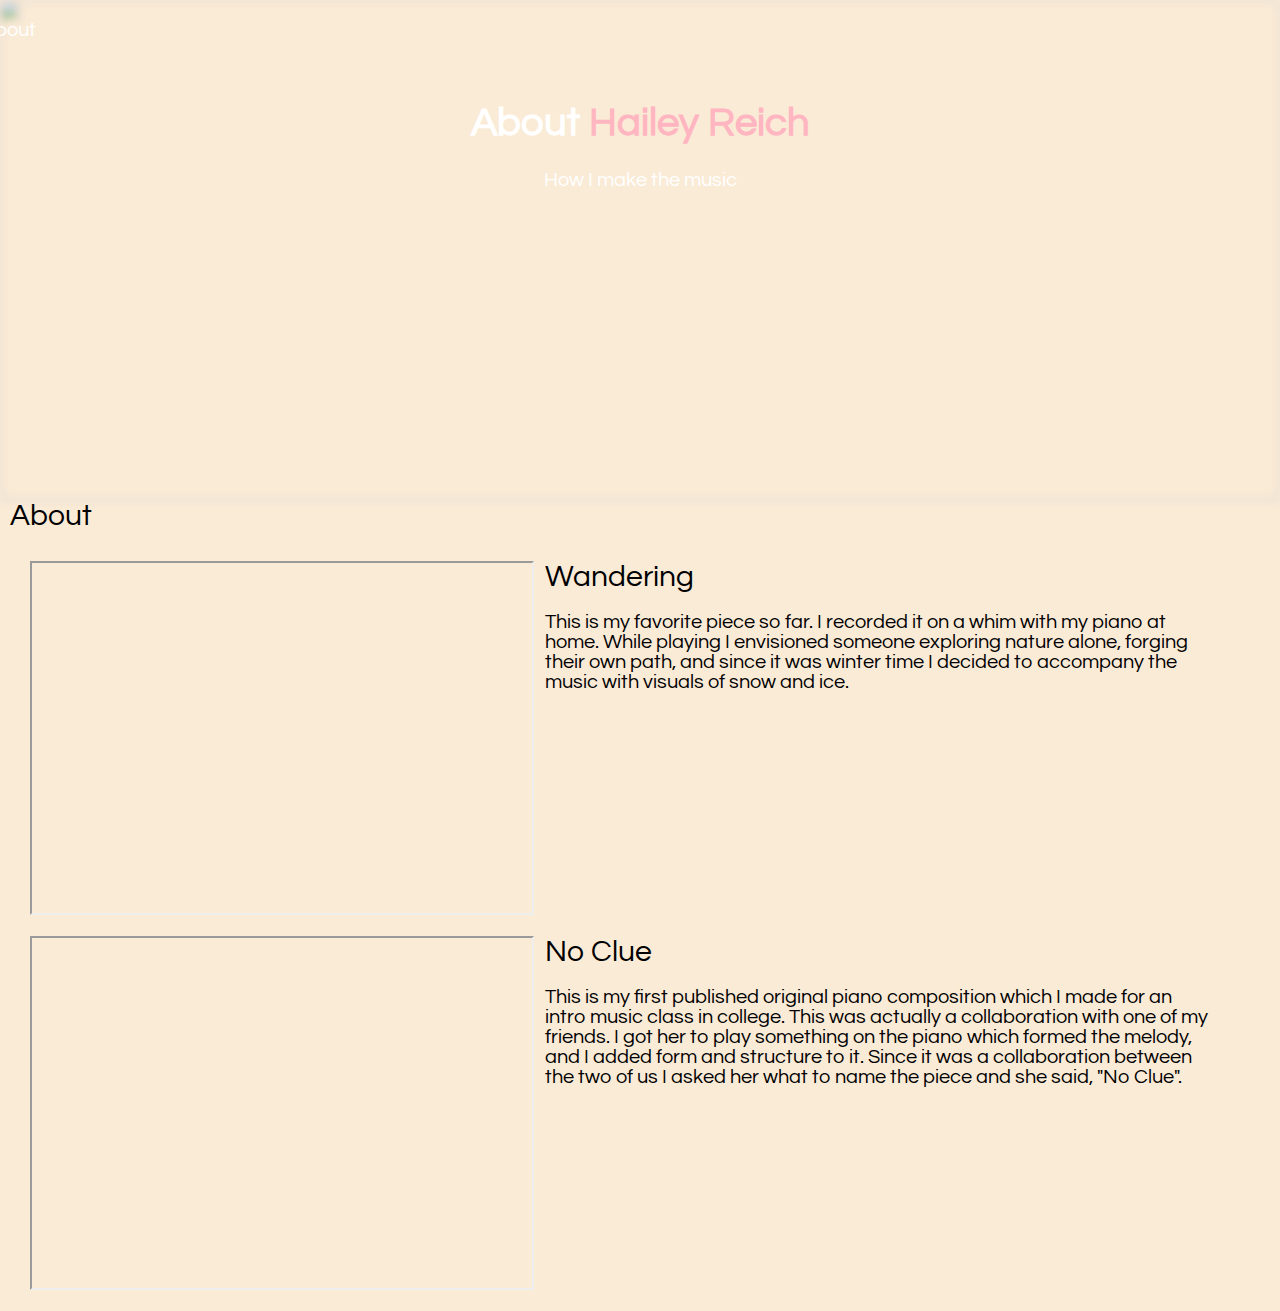
==== about.html @ 46d1027a "created different pages" ====
<html lang = "en-US">
    <head>
        <link rel="stylesheet" href="css/styles.css">
        <link rel="preconnect" href="https://fonts.googleapis.com">
        <link rel="preconnect" href="https://fonts.gstatic.com" crossorigin>
        <link href="https://fonts.googleapis.com/css2?family=Questrial&display=swap" rel="stylesheet">
    </head>
    <body>
        <div class="hero-container">
            <img class="hero-image" src="images/piano-side.jpg">
            <a href="index.html">
                <img class="logo" src="images/PianoProfile2.png">
            </a> 
            <div>
                <nav class="top-nav">
                    <ul class="nav-bar">
                        <li><a class="tab"href="index.html">My Music</a></li>
                        <li><a class="tab"href="about.html">About</a></li>
                    </ul>  
                </nav> 
            </div>
            <div class="hero-text">
                <h1>About
                    <span style="color:lightpink"> Hailey Reich</span>
                </h1>
                <p>How I make the music</p>
                
            </div>
        </div>
        <h class="sub-title" >About</h>
        <ul class="video-list">
            <li class="video">
                <div class="video-player">
                    <iframe class="video-player" src="https://www.youtube.com/embed/yiW5T5nQHD4"></iframe>
                </div>  
                <div class="description">
                    <h class="title">Wandering</h>
                    <p>This is my favorite piece so far. I recorded it on a whim with my piano at home. While playing I envisioned someone exploring nature alone, forging their own path, and since it was winter time I decided to accompany the music with visuals of snow and ice.  </p>
                </div>
            </li>
            <li class="video">
                <div class="video-player">
                    <iframe class="video-player" src="https://www.youtube.com/embed/iyjM8BHvPEg"></iframe>
                </div>
                <div class="description">
                    <h class="title">No Clue</h>
                    <p>This is my first published original piano composition which I made for an intro music class in college. This was actually a collaboration with one of my friends. I got her to play something on the piano which formed the melody, and I added form and structure to it. Since it was a collaboration between the two of us I asked her what to name the piece and she said, "No Clue".</p>
                </div>
            </li>
        </ul>
</html>
---- css/styles.css ----
header {background-color:black;}
body, html {font-family: 'Questrial', sans-serif;margin:0;padding:0;font-size:20px;height: 100%;background-color:antiquewhite;
    color:black;

}
.hero-container {
    position: relative;
}

/* The hero image */
.hero-image {
    filter: blur(5px);
    /* Set a specific height */
    height: 500px;
    width: 100%;
    /* Position and center the image to scale nicely on all screens */
    background-position: top;
    background-repeat: no-repeat;
    background-size: cover;
    z-index: 1;
    position: relative;
}

/* Place text in the middle of the image */
.hero-text {
    text-align: center;
    position: absolute;
    top: 40%;
    left: 50%;
    bottom: 10%;
    transform: translate(-50%, -50%);
    color: white;
    z-index: 3;
}
.video-list {
    list-style-type: none;
    margin: 5px;
    padding: 5px;
}
.video {
    display: block;
    clear: both;
    float: none;
    margin: 15px;
    padding: 5px;
    overflow: hidden;

}
.video-player {
    width: 500px;
    height: 350px;
    float: left;
}

.logo {
    border-radius: 50%;
    top: 50%;
    left: 40%;
    transform: translate(-1450%, -490%);
    border-radius:50%;
    height: 50px;
    width: 50px;  
    position: absolute;
    z-index: 2;
}
.title {
    font-size: 30px;
}
.sub-title {
    font-size: 30px;
    margin-left: 10px;
}
.description {
    display: inline-block;
    margin-left: 15px;
    width: 55%;
}
.top-nav {
    overflow: hidden;
    color: white;
}
.top-nav a {
    float: left;
    text-align: center;
    text-decoration: none;
    color: white;
}
.top-nav a:hover {
    color:white;
    text-decoration: underline;
}
.top-nave a.active {
    color: red;
}
.nav-bar{
    margin: 0;
    padding: 0;
    list-style: none;
    display: flex;
    z-index: 3;
    position: absolute;
    top: 50%;
    left: 38%;
    bottom: 10%;
    transform: translate(-350%, -120%);
}
.tab {
    display: block;
    padding: 10px;
}
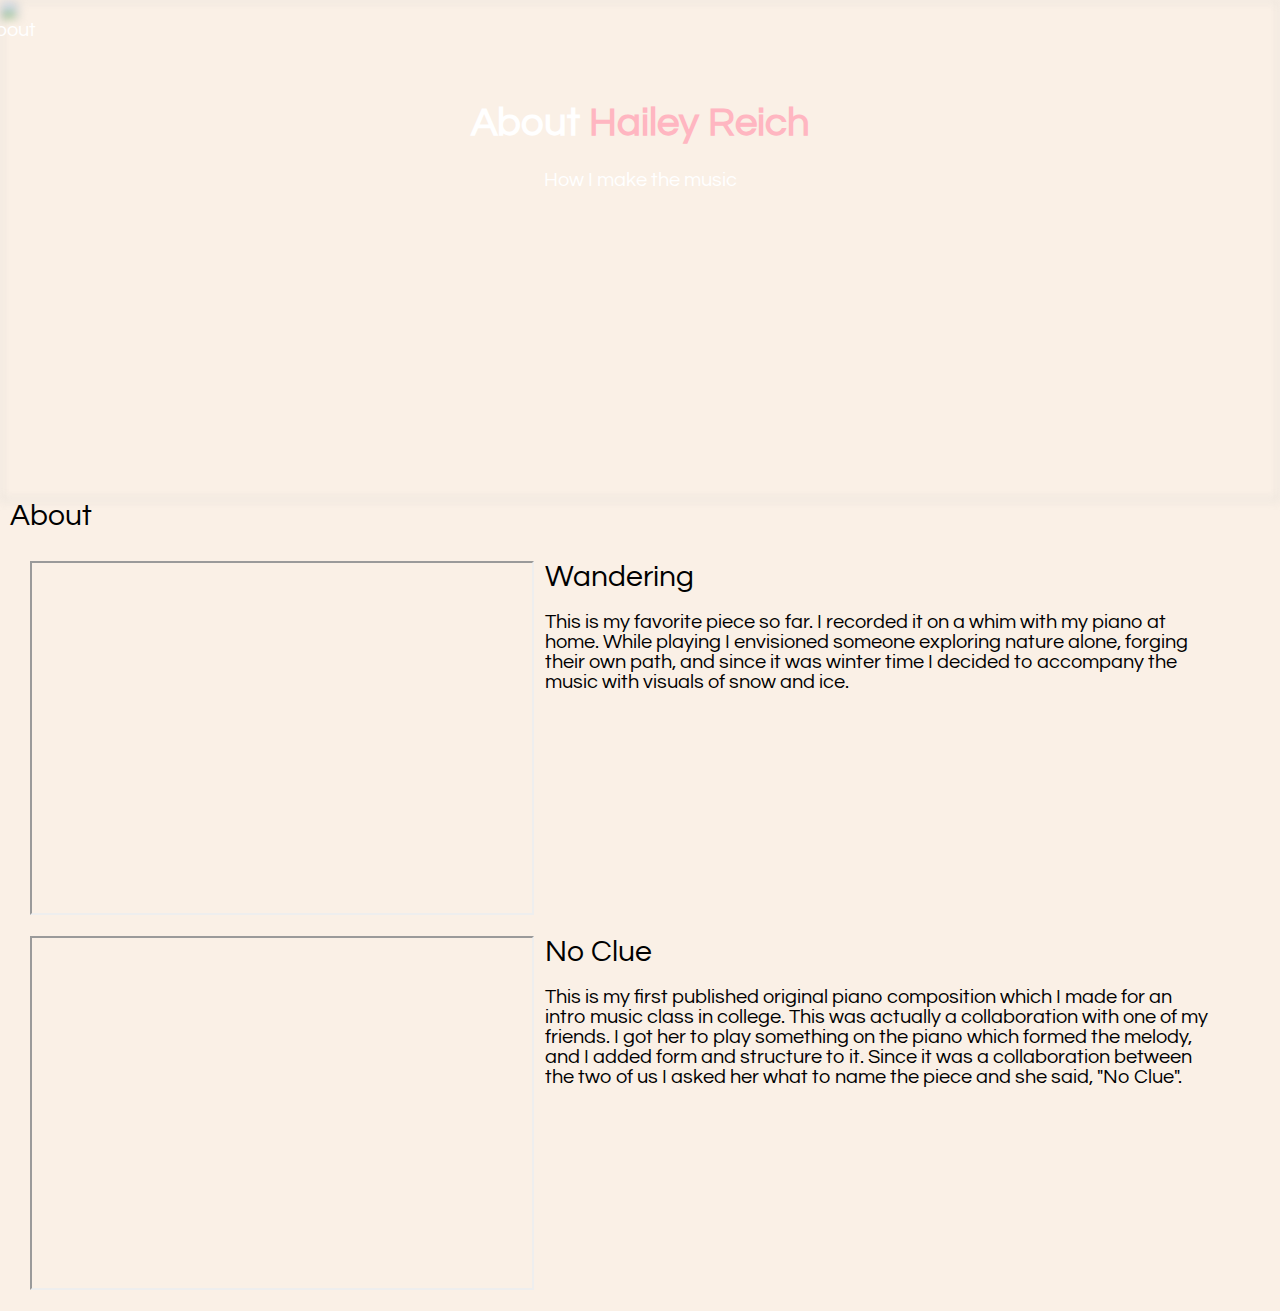
==== commit 84fc847a: "added a video" ====
--- a/about.html
+++ b/about.html
@@ -14,7 +14,7 @@
             <div>
                 <nav class="top-nav">
                     <ul class="nav-bar">
-                        <li><a class="tab"href="index.html">My Music</a></li>
+                        <li><a class="tab"href="myMusic.html">My Music</a></li>
                         <li><a class="tab"href="about.html">About</a></li>
                     </ul>  
                 </nav> 
--- a/css/styles.css
+++ b/css/styles.css
@@ -1,5 +1,5 @@
 header {background-color:black;}
-body, html {font-family: 'Questrial', sans-serif;margin:0;padding:0;font-size:20px;height: 100%;background-color:antiquewhite;
+body, html {font-family: 'Questrial', sans-serif;margin:0;padding:0;font-size:20px;height: 100%;background-color:linen;
     color:black;
 
 }
@@ -107,4 +107,12 @@
 .tab {
     display: block;
     padding: 10px;
+}
+.youtube {
+    text-decoration: none;
+    color:lightpink;
+    font-weight: bold;
+}
+.youtube:hover {
+    color: rgb(184, 129, 137);
 }